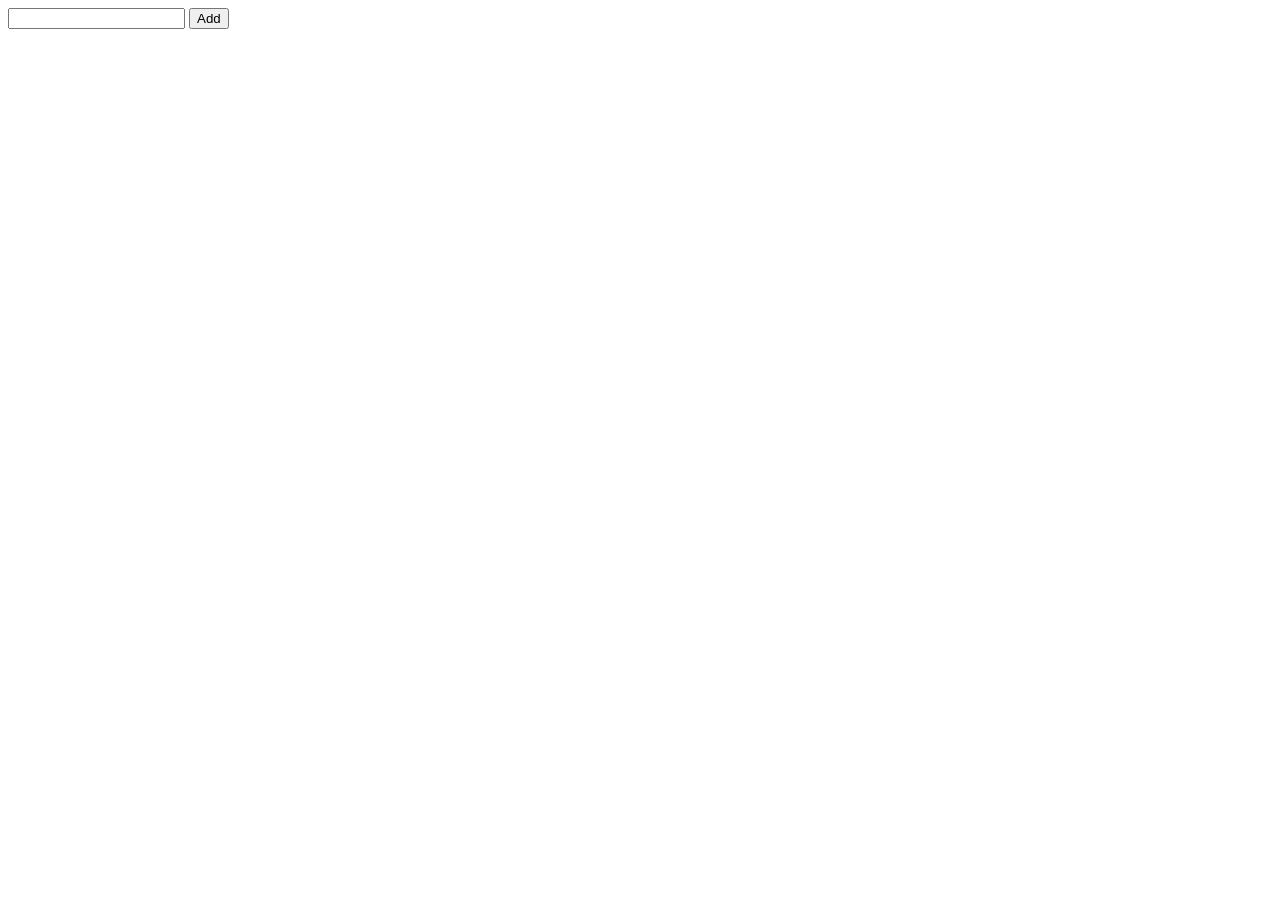
==== index.html @ 3b57c9f1 "made folder todolist v2" ====
<!DOCTYPE html>
<html lang="en">
<head>
    <meta charset="UTF-8">
    <meta name="viewport" content="width=device-width, initial-scale=1.0">
    <title>To Do List</title>
    <link rel="stylesheet" href="sty le.css">
</head>
<body>
    <main>
        <div class="todo-input-button">
            <input type="text">
            <button id="add">Add</button>
        </div>
        <div class="todo-list">
            
        </div>
    </main>

    <script src="script.js"></script>
</body>
</html>
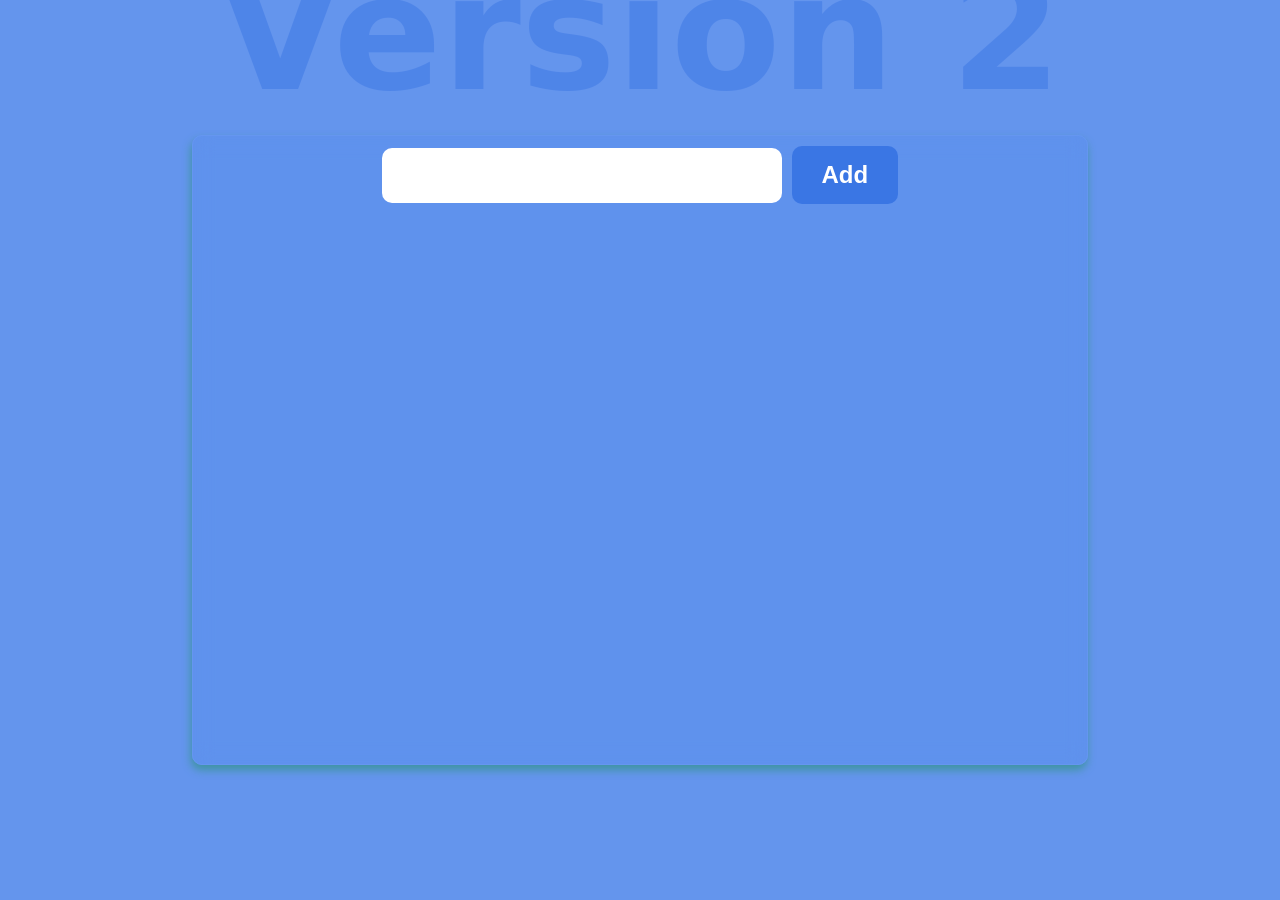
==== commit a99e7689: "styled version2" ====
--- a/index.html
+++ b/index.html
@@ -4,9 +4,10 @@
     <meta charset="UTF-8">
     <meta name="viewport" content="width=device-width, initial-scale=1.0">
     <title>To Do List</title>
-    <link rel="stylesheet" href="sty le.css">
+    <link rel="stylesheet" href="style.css">
 </head>
 <body>
+    <p class="version">Version 2</p>
     <main>
         <div class="todo-input-button">
             <input type="text">
--- a/style.css
+++ b/style.css
@@ -0,0 +1,116 @@
+* {
+  margin: 0;
+  padding: 0;
+  box-sizing: border-box;
+}
+
+html,
+body {
+  height: 100%;
+  width: 100%;
+  font-family:
+    system-ui,
+    -apple-system,
+    BlinkMacSystemFont,
+    "Segoe UI",
+    Roboto,
+    Oxygen,
+    Ubuntu,
+    Cantarell,
+    "Open Sans",
+    "Helvetica Neue",
+    sans-serif;
+
+  display: flex;
+  align-items: center;
+  justify-content: center;
+
+  background-color: cornflowerblue;
+}
+body {
+  position: relative;
+}
+.version {
+  position: absolute;
+  top: -60px;
+  z-index: 1;
+  font-size: 10rem;
+  font-weight: 900;
+  color:#3a76e4;
+  opacity: 0.5;
+}
+main {
+  z-index: 9;
+  width: 70%;
+  height: 70%;
+
+  background-color: rgba(77, 134, 241, 0.2);
+  border-radius: 10px;
+  backdrop-filter: blur(10px);
+  box-shadow: -1px 5px 8px 0px #3e94a1;
+  display: flex;
+  flex-direction: column;
+  justify-content: space-between;
+  align-items: center;
+  border: 1px solid #6596f0;
+}
+.todo-input-button {
+  width: 60%;
+  padding: 10px;
+  display: flex;
+  align-items: center;
+  justify-content: center;
+  gap: 10px;
+}
+.todo-input-button input {
+  width: 400px;
+  padding: 20px 20px;
+  outline: none;
+  border: none;
+
+  border-radius: 10px;
+}
+#add {
+  padding: 15px 30px;
+  border: none;
+  border-radius: 10px;
+  font-size: 1.5rem;
+  font-weight: 600;
+  background-color: #3a76e4;
+  color: white;
+  cursor: pointer;
+}
+.todo-list {
+  width: 55%;
+  height: 100%;
+  display: flex;
+  flex-direction: column;
+  justify-content: flex-start;
+  gap: 10px;
+}
+
+.list {
+  width: 100%;
+  padding: 10px;
+  background-color: #f8f8f8;
+
+  border-radius: 10px;
+  display: flex;
+  justify-content: space-between;
+  align-items: center;
+}
+.btn {
+  padding: 10px;
+  font-size: 1rem;
+  font-weight: 600;
+  border-radius: 10px;
+  border: none;
+}
+.edit {
+  background-color: #cc9f0a;
+  color: white;
+}
+.delete {
+  background-color: #c51616;
+  color: white;
+}
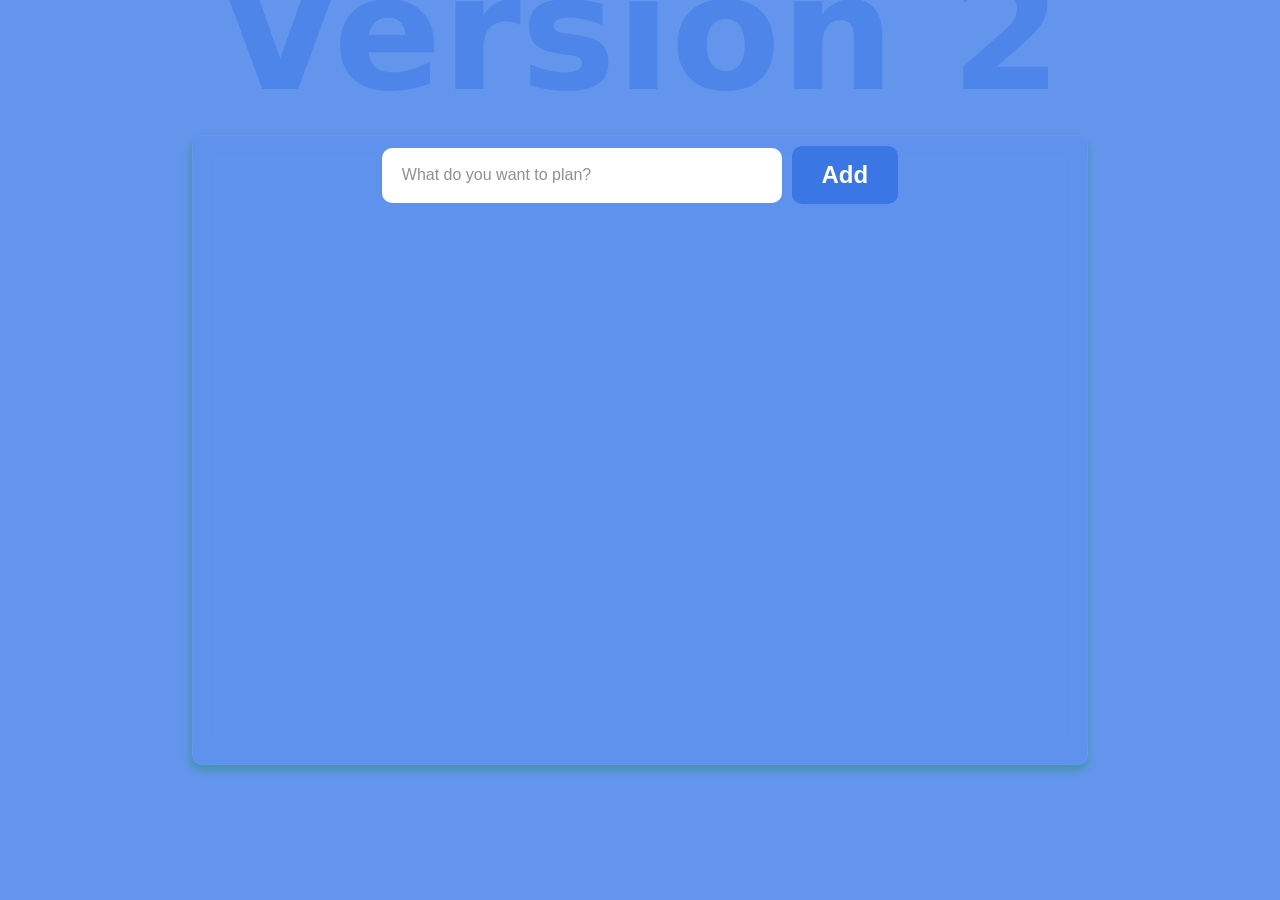
==== commit 27f95ce9: "added placeholder to input" ====
--- a/index.html
+++ b/index.html
@@ -1,23 +1,29 @@
-<!DOCTYPE html>
+<!doctype html>
 <html lang="en">
-<head>
-    <meta charset="UTF-8">
-    <meta name="viewport" content="width=device-width, initial-scale=1.0">
+  <head>
+    <meta charset="UTF-8" />
+    <meta name="viewport" content="width=device-width, initial-scale=1.0" />
     <title>To Do List</title>
-    <link rel="stylesheet" href="style.css">
-</head>
-<body>
+    <link rel="stylesheet" href="style.css" />
+  </head>
+  <body>
     <p class="version">Version 2</p>
     <main>
-        <div class="todo-input-button">
-            <input type="text">
-            <button id="add">Add</button>
-        </div>
-        <div class="todo-list">
-            
-        </div>
+      <div class="todo-input-button">
+        <input type="text" placeholder="What do you want to plan?"/>
+        <button id="add">Add</button>
+      </div>
+      <div class="todo-list">
+        <!-- <div class="list">
+          <h3 class="para"></h3>
+          <div class="todo-list-buttons">
+            <button class="edit btn">Edit</button>
+            <button class="delete btn">Delete</button>
+          </div>
+        </div> -->
+      </div>
     </main>
 
     <script src="script.js"></script>
-</body>
-</html>+  </body>
+</html>
--- a/style.css
+++ b/style.css
@@ -70,6 +70,11 @@
 
   border-radius: 10px;
 }
+input::placeholder{
+  font-size: 1rem;
+  font-weight: 400;
+  opacity: 0.8;
+}
 #add {
   padding: 15px 30px;
   border: none;
@@ -99,16 +104,21 @@
   justify-content: space-between;
   align-items: center;
 }
+.para{
+    padding: 5px;
+}
 .btn {
   padding: 10px;
   font-size: 1rem;
   font-weight: 600;
   border-radius: 10px;
   border: none;
+  cursor: pointer;
 }
 .edit {
   background-color: #cc9f0a;
   color: white;
+  margin-right: 10px;
 }
 .delete {
   background-color: #c51616;
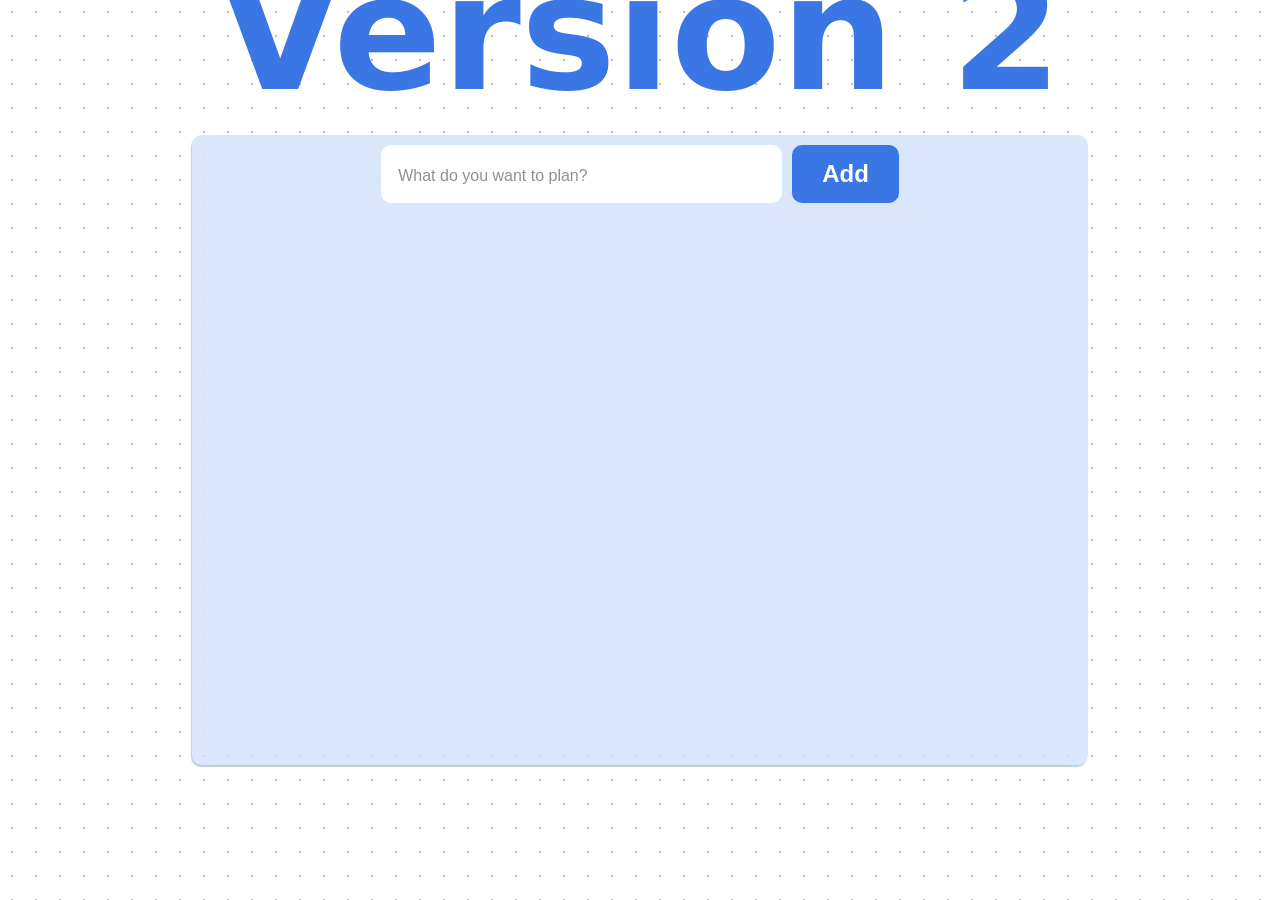
==== commit b48980c8: "made media.css for mobile, yet to code" ====
--- a/index.html
+++ b/index.html
@@ -5,6 +5,7 @@
     <meta name="viewport" content="width=device-width, initial-scale=1.0" />
     <title>To Do List</title>
     <link rel="stylesheet" href="style.css" />
+    <link rel="stylesheet" href="media.css">
   </head>
   <body>
     <p class="version">Version 2</p>
--- a/style.css
+++ b/style.css
@@ -25,52 +25,69 @@
   align-items: center;
   justify-content: center;
 
-  background-color: cornflowerblue;
+  /* background-color: cornflowerblue; */
+  background-size: 40px 40px;
+
+  /* Vertical lines followed by horizontal lines */
+  background-image:
+    linear-gradient(to right, rgba(0, 0, 0, 0.1) 1px, transparent 1px),
+    linear-gradient(to bottom, rgba(0, 0, 0, 0.1) 1px, transparent 1px);
+
+  background-size: 24px 24px;
+  background-image: radial-gradient(rgba(0, 0, 0, 0.15) 1px, transparent 1px);
+
+  /* background-color: #fffdf6; 
+  background-image: linear-gradient(#e1f0fa 1px, transparent 1px);
+  background-size: 100% 30px; */
 }
 body {
   position: relative;
+  /* z-index: -1; */
 }
 .version {
   position: absolute;
   top: -60px;
-  z-index: 1;
+  z-index: 6;
+
   font-size: 10rem;
   font-weight: 900;
-  color:#3a76e4;
-  opacity: 0.5;
+  color: #3a76e4;
 }
 main {
   z-index: 9;
-  width: 70%;
+  width: 70vw;
   height: 70%;
 
   background-color: rgba(77, 134, 241, 0.2);
+  backdrop-filter: blur(10px);
+  box-shadow: -1px 2px 1px 0px #43838d5e;
   border-radius: 10px;
-  backdrop-filter: blur(10px);
-  box-shadow: -1px 5px 8px 0px #3e94a1;
   display: flex;
   flex-direction: column;
   justify-content: space-between;
   align-items: center;
-  border: 1px solid #6596f0;
+  transition: all 0.3s ease;
 }
+
 .todo-input-button {
   width: 60%;
   padding: 10px;
+  /* border: 1px solid red; */
   display: flex;
   align-items: center;
   justify-content: center;
   gap: 10px;
 }
 .todo-input-button input {
-  width: 400px;
-  padding: 20px 20px;
+  width: 80%;
+  padding: 17px;
   outline: none;
   border: none;
 
+  font-size: 1.3rem;
   border-radius: 10px;
 }
-input::placeholder{
+input::placeholder {
   font-size: 1rem;
   font-weight: 400;
   opacity: 0.8;
@@ -85,13 +102,24 @@
   color: white;
   cursor: pointer;
 }
+#add:hover {
+  background-color: #3368ca;
+}
 .todo-list {
-  width: 55%;
+  width: 59%;
   height: 100%;
   display: flex;
   flex-direction: column;
   justify-content: flex-start;
   gap: 10px;
+
+  padding: 5px;
+  overflow: auto;
+  scrollbar-width: none; 
+  scrollbar-color: #888888 #f1f1f1;
+}
+.todo-list-buttons {
+  display: flex;
 }
 
 .list {
@@ -104,8 +132,16 @@
   justify-content: space-between;
   align-items: center;
 }
-.para{
-    padding: 5px;
+.para {
+  padding: 5px;
+  font-size: 1.3rem;
+  font-weight: 500;
+  outline: none;
+  overflow: auto;
+}
+.para:focus {
+  border-radius: 5px;
+  outline: 1px solid #a7bce4;
 }
 .btn {
   padding: 10px;
@@ -120,7 +156,11 @@
   color: white;
   margin-right: 10px;
 }
+
 .delete {
   background-color: #c51616;
   color: white;
 }
+.delete:hover {
+  background-color: #991111;
+}
--- a/media.css
+++ b/media.css
@@ -0,0 +1,30 @@
+/* @media only screen and (min-width: 10px) and (max-width: 500px) { */
+/*  ##########  I WILL ADD LATER    ######### */
+
+  /* .version {
+    font-size: 5rem;
+    top: -100px;
+  }
+  main {
+    width: 90vw;
+    height: 90vh;
+  }
+
+  .todo-input-button {
+    width: 100%;
+  }
+
+  .todo-input-button input {
+    width: 200px;
+    padding: 14px;
+  }
+  input::placeholder{
+    font-size: 0.8rem;
+  }
+  #add {
+    font-size: 1rem;
+    padding: 15px;
+  } 
+    
+}
+  */
